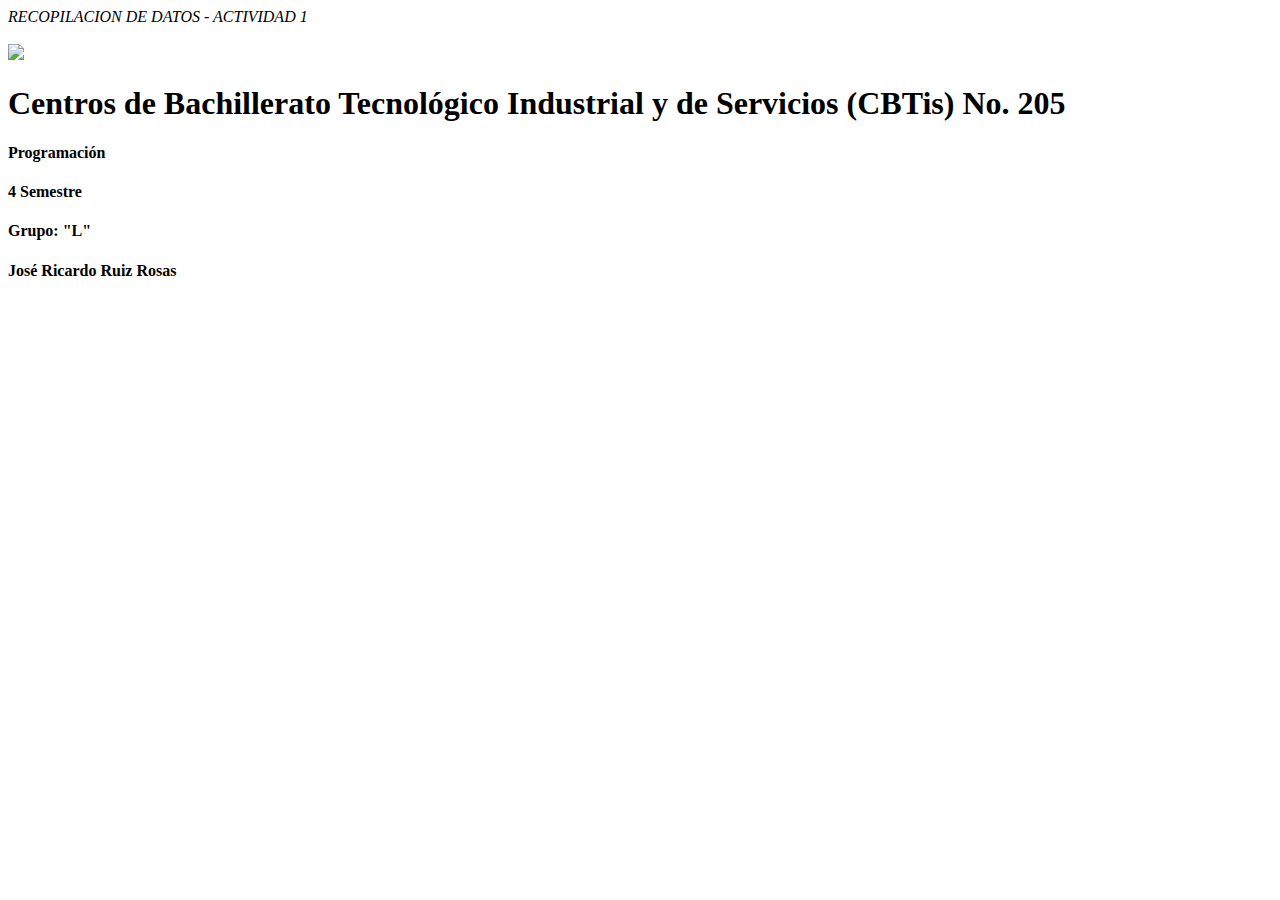
==== index.html @ f3eb6290 "Add files via upload" ====
<!DOCTYPE html>
<html lang "es">
    <head>
     <meta charset="UTF-8">
     <meta name="viewpoint" content="width=device-width, initial-scale=1.0"
     <title><i>RECOPILACION DE DATOS - ACTIVIDAD 1</i></title>
     <link rel="stylesheet" href="style.css">
     </head>
</html>
<body>
    <div class="accion">
   <br>
    <img src="IMAGENES/LOGOCBTIS.PNG" width="100px">
    <br> 
    <h1>Centros de Bachillerato Tecnológico Industrial y de Servicios (CBTis) No. 205 </h1>
    <h4> Programación </h4>
    <h4> 4 Semestre </h4>
    <h4> Grupo: "L" </h4>
    <h4> José Ricardo Ruiz Rosas </h4>
</div>
</body>
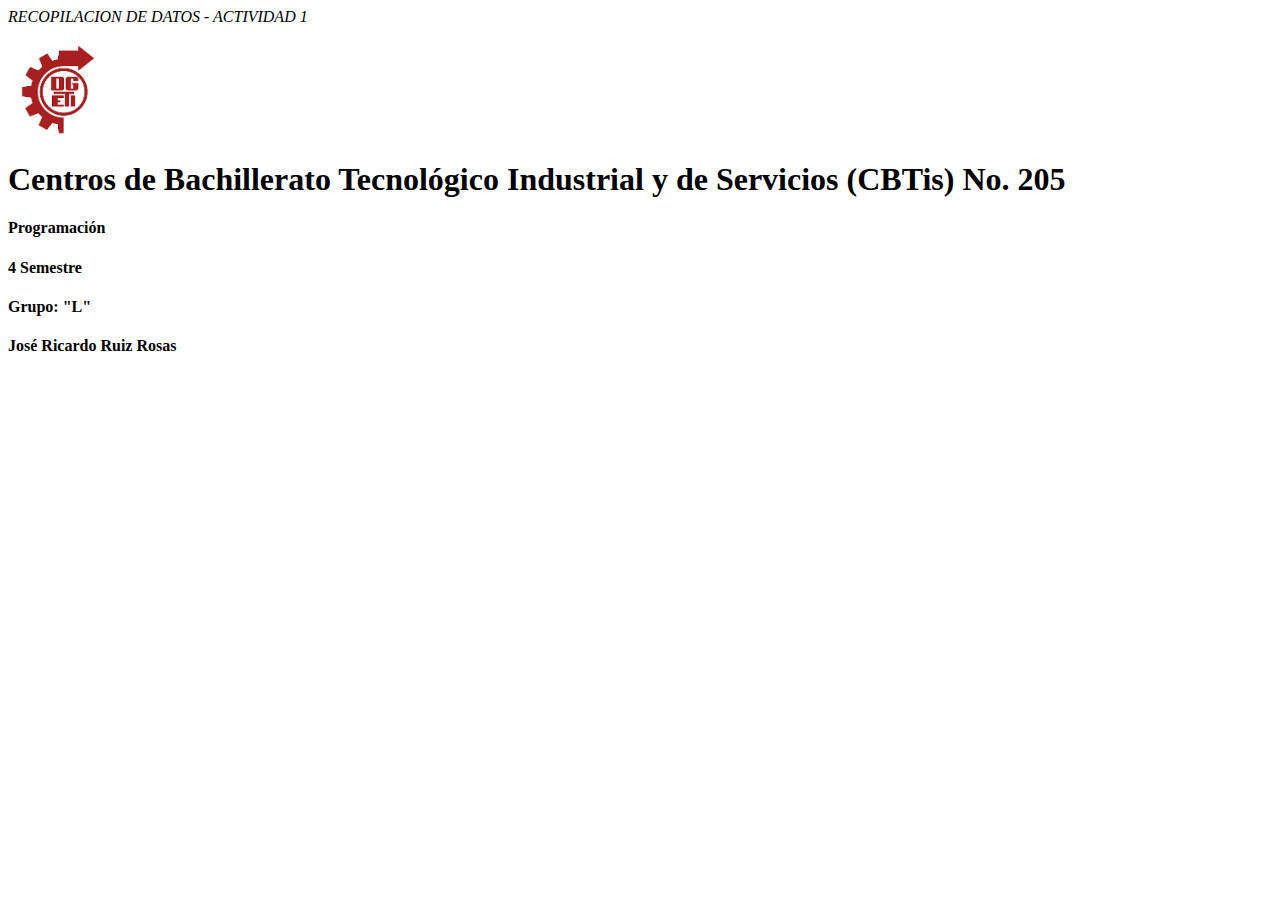
==== commit 8789462a: "index.html" ====
--- a/index.html
+++ b/index.html
@@ -10,7 +10,7 @@
 <body>
     <div class="accion">
    <br>
-    <img src="IMAGENES/LOGOCBTIS.PNG" width="100px">
+    <img src="logocuadrado.png" width="100px">
     <br> 
     <h1>Centros de Bachillerato Tecnológico Industrial y de Servicios (CBTis) No. 205 </h1>
     <h4> Programación </h4>
